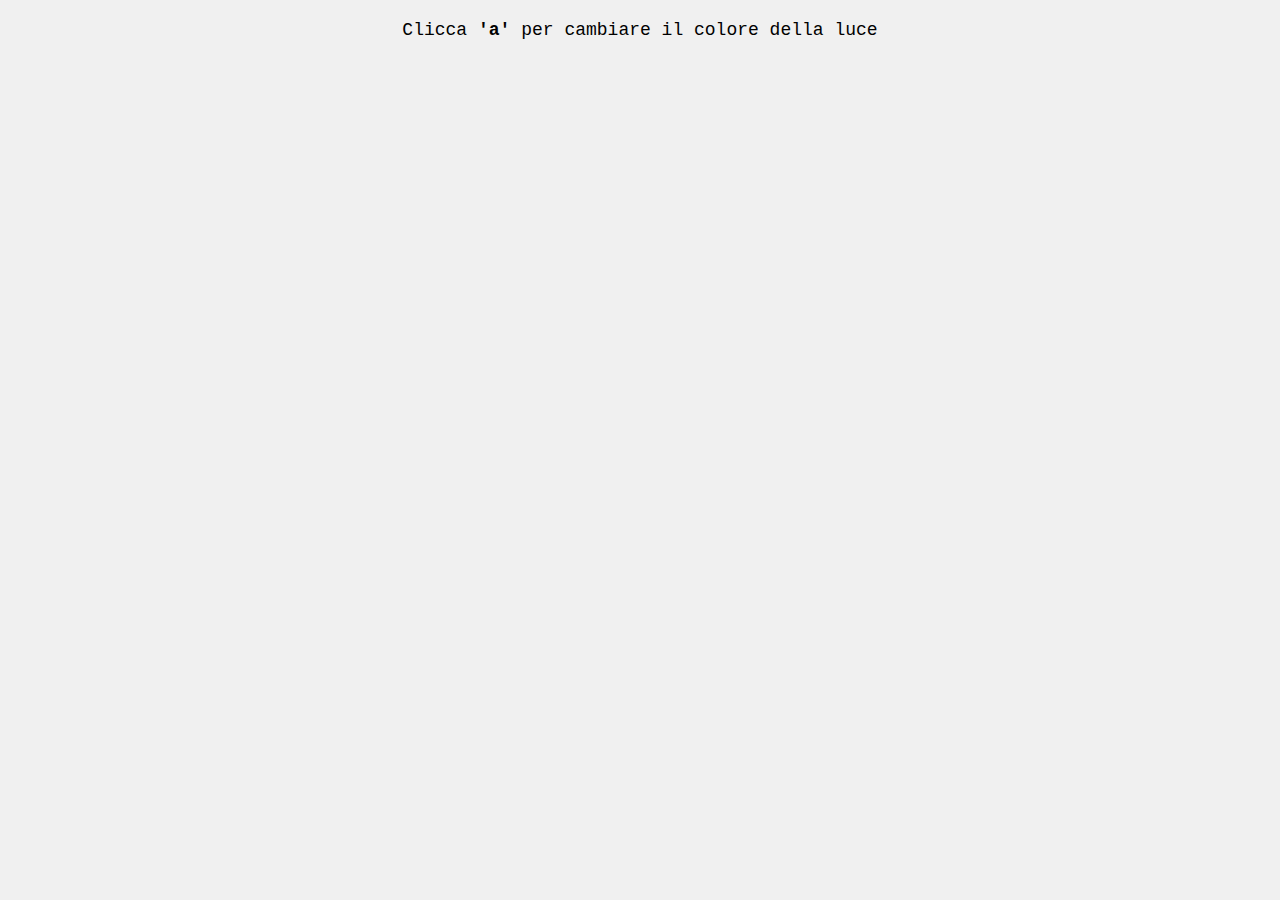
==== index.html @ 7d595954 "Merge branch 'master' of https://github.com/interactive3dgraphicscourse-uniud-2019/cubes-2019-tissi-" ====
<html>
	<head>
		<title>Project Tissi - Filippi</title>
		<style>
            body {
                font-family: "Courier New", Courier, monospace;
                background-color: #f0f0f0;
                margin: 0px;
                overflow: hidden;
            }
            canvas {
                width: 100%;
                height: 100%;
			}

			#info_light{
				position: absolute;
				left: 0;
				right: 0;
				margin: 0 auto;
				width: 50%;
				text-align: center;
				padding-top: 20px;
				font-size: 18px;
			}
        </style>
        <script src="lib/three.min.js"></script>
        <script src="lib/stats.min.js"></script>
        <script src="lib/Coordinates.js"></script>
		<script src="lib/OrbitControls.js"></script>
		<script src="lib/RectAreaLightUniformsLib.js"></script>
        <script src="scripts/main.js"></script>
		<script src="scripts/lights.js"></script>
		<script src="objs/steps.js"></script>
		<script src="objs/wall.js"></script>
		<script src="objs/column.js"></script>
		<script src="objs/roof.js"></script>
		<script src="objs/character_outside.js"></script>
		<script src="objs/character_inside.js"></script>
		<script src="objs/decoration.js"></script>
		<script src="scripts/heightmap.js"></script>
		
	</head>
	<body>
		<div id="info_light"></div>
		<script>
		let scene, camera, renderer, controls, stats;
		let sfera, guard_sx, guard_dx, priest;
		let direction = false;
		let direction_2 = false;
		let direction_3 = false;
		let direction_4 = false;
		let direction_5 = false;
		let direction_6 = false;
		let h_decoration = 8;
		let light_div;
		//Costanti per creazione del tempio: utilizzate anche in altre classi
		const RIENTRO = 15;
		const H_STEP = 5; 
		const WIDTH_STEPS = 205;
		const DEPH_STEPS = 245;
		const H_WALL = 15;
		const WIDTH_WALL = 5;
		const TOWER_BASE = 5;
		const H_TOWER = (3/2) * H_WALL;
		const ROOF_SIZE = 115;
		const ROOF_DEPH = 175;
		const COLUMN_CAPITAL_SIZE = 15;
		const Z_COLUMN = 75;
		const X_COLUMN = 45;
		//resize window event
		window.addEventListener('resize', function () {
                renderer.setSize(window.innerWidth, window.innerHeight);
                camera.aspect = window.innerWidth / window.innerHeight;
                camera.updateProjectionMatrix();
		});

		function Start() {
			light_div = document.getElementById("info_light");
			light_div.innerHTML = "Clicca " + "<b>'a'</b>" + " per cambiare il colore della luce";
			
			scene = new THREE.Scene();
			camera = new THREE.PerspectiveCamera( 75, window.innerWidth / window.innerHeight, 0.1, 1000 );
			let total = new THREE.Object3D();
			scene.add(total);
			renderer = new THREE.WebGLRenderer( {antialias: true} );
			renderer.setSize( window.innerWidth, window.innerHeight );
			renderer.setClearColor( "rgb(0,0,0)" );
			renderer.setPixelRatio( window.devicePixelRatio );
			renderer.gammaInput = true;
			renderer.gammaOutput = true;
			renderer.shadowMap.enabled = true;
			document.body.appendChild( renderer.domElement );
			
			camera.position.set(50,100,100);
			camera.lookAt( new THREE.Vector3(0,0,0));
			

			/*********************TEMPIO*******************/
			let tempio = new THREE.Object3D();
			total.add(tempio);
			//Aggiungo i gradini
			let steps = new Steps(WIDTH_STEPS, DEPH_STEPS);
			let s = steps.getSteps();
			tempio.add(s);

			//Aggiungo il muretto
			let wall = new Wall(WIDTH_STEPS, DEPH_STEPS);
			let w = wall.getWall();
			w.position.y = H_STEP*3;
			tempio.add(w);

			//Aggiungo le 6 colonne a sinistra
			let columns_sx = [];
			let columns_sx_add = [];
			for(let i=0; i<6; i++){
				columns_sx.push(new Column());
				columns_sx_add.push(columns_sx[i].getColumn());
				tempio.add(columns_sx_add[i]);
				columns_sx_add[i].position.set(-X_COLUMN,0, -Z_COLUMN + i*30);
			}

			//Aggiungo le 6 colonne a destra
			let columns_dx = [];
			let columns_dx_add = [];
			for(let i=0; i<6; i++){
				columns_dx.push(new Column());
				columns_dx_add.push(columns_dx[i].getColumn());
				tempio.add(columns_dx_add[i]);
				columns_dx_add[i].position.set(X_COLUMN,0, -Z_COLUMN + i*30);
			}
			
			//Aggiungo le 2 colonne dietro
			let columns_back = [];
			let columns_back_add = [];
			for(let i=0; i<2; i++){
				columns_back.push(new Column());
				columns_back_add.push(columns_back[i].getColumn());
				tempio.add(columns_back_add[i]);
				columns_back_add[i].position.set(-15 + i*30, 0, -Z_COLUMN);
			}
			
			//Aggiungo le 2 colonne davanti
			let columns_front = [];
			let columns_front_add = [];
			for(let i=0; i<2; i++){
				columns_front.push(new Column());
				columns_front_add.push(columns_front[i].getColumn());
				tempio.add(columns_front_add[i]);
				columns_front_add[i].position.set(-15 + i*30, 0, Z_COLUMN);
			}
			
			//Aggiungo le decorazioni davanti
			let decorationsF = [];
			let decorationsF_add = [];
			for(let i=0; i<3; i++){
				decorationsF.push(new Decorations(h_decoration,1));
				decorationsF_add.push(decorationsF[i].getDecorations());
				tempio.add(decorationsF_add[i]);
				decorationsF_add[i].position.set(-30 + i*30 , H_STEP*3+columns_front[0].getHColumn()+(h_decoration/2) + 1, Z_COLUMN + h_decoration);
			}

			//Aggiungo le decorazioni dietro
			let decorationsB = [];
			let decorationsB_add = [];
			for(let i=0; i<3; i++){
				decorationsB.push(new Decorations(h_decoration,1));
				decorationsB_add.push(decorationsB[i].getDecorations());
				tempio.add(decorationsB_add[i]);
				decorationsB_add[i].position.set(-30 + i*30 ,H_STEP*3+columns_front[0].getHColumn()+(h_decoration/2) + 1, -(Z_COLUMN + h_decoration));
			} 

			//Aggiungo le decorazioni lato sinistro
			let decorationsSx = [];
			let decorationsSx_add = [];
			for(let i=0; i<5; i++){
				decorationsSx.push(new Decorations(h_decoration,1));
				decorationsSx_add.push(decorationsSx[i].getDecorations());
				tempio.add(decorationsSx_add[i]);
				decorationsSx_add[i].rotation.y = 90*Math.PI/180;
				decorationsSx_add[i].position.set(-52.5 , H_STEP*3+columns_front[0].getHColumn()+(h_decoration/2) + 1, -60 + i*30);
			} 

			//Aggiungo le decorazioni lato destro
			let decorationsDx = [];
			let decorationsDx_add = [];
			for(let i=0; i<5; i++){
				decorationsDx.push(new Decorations(h_decoration,1));
				decorationsDx_add.push(decorationsDx[i].getDecorations());
				tempio.add(decorationsDx_add[i]);
				decorationsDx_add[i].rotation.y = 90*Math.PI/180;
				decorationsDx_add[i].position.set(52.5 , H_STEP*3+columns_front[0].getHColumn()+(h_decoration/2) + 1 , -60 + i*30);
			}

			//Aggiungo tetto
			let roof = new Roof(105, 165);
			let r = roof.getRoof();
			r.position.y = columns_front[0].getHColumn() + H_STEP*3;
			tempio.add(r);

			/******************************PERSONAGGI****************************/
			//Aggiungo Prete interno
			let png_priest = new CharacterInside();
			priest = png_priest.getCharacter();
			total.add(priest);
			priest.rotation.y = 180*Math.PI/180;
			priest.position.z = 30;

			//Aggiungo Guardia sx
			let png_guard_sx = new CharacterOutside();
			guard_sx = png_guard_sx.getCharacter();
			total.add(guard_sx);
			guard_sx.rotation.y = 180*Math.PI/180;
			guard_sx.position.z = 85;
			guard_sx.position.x = -67.5;
			guard_sx.position.y = 26;
			//Aggiungo Guardia dx
			let png_guard_dx = new CharacterOutside();
			guard_dx = png_guard_dx.getCharacter();
			total.add(guard_dx);
			guard_dx.position.z = -85;
			guard_dx.position.x = 67.5;


			/*********************** "SFERA" CHE RUOTA ********************/
			//Posizioniamo un "altarino"
			let altar = new Steps(40, 40);
			let a = altar.getSteps();
			a.position.y = H_STEP*3; 
			a.position.z = -30; 
			tempio.add(a);
			//Creiamo e posizioniamo la "sfera"
			let sferaG = new THREE.BoxGeometry(20,20,20);
			let sfera_tex = new THREE.TextureLoader().load('textures/sfera_tex.png');
			let sferaM_array = [
                new THREE.MeshPhongMaterial({map: sfera_tex, opacity: .8, transparent: true}), 
                new THREE.MeshPhongMaterial({map: sfera_tex, opacity: .8, transparent: true}),
                new THREE.MeshPhongMaterial({map: sfera_tex, opacity: .8, transparent: true}),
                new THREE.MeshPhongMaterial({map: sfera_tex, opacity: .8, transparent: true}),
                new THREE.MeshPhongMaterial({map: sfera_tex, opacity: .8, transparent: true}),
                new THREE.MeshPhongMaterial({map: sfera_tex, opacity: .8, transparent: true})
            ]; 
			
			let sferaM = new THREE.MultiMaterial(sferaM_array);
			sfera = new THREE.Mesh(sferaG, sferaM);
			total.add(sfera);
			sfera.position.set(0,65,-30);
			let light_color = setRandomColor();
			let light = new THREE.PointLight( light_color, 1, 100 );
			light.position.set(0,0,0);
			sfera.add(light);
			let onKeyPress = function(event) {
				if (event.key == 'a') {
					light.color.setRGB(Math.random(), Math.random(), Math.random());
				}
			};
			document.addEventListener("keydown", onKeyPress);
			total.scale.set(0.15,0.15,0.15);
			/******************************LUCI****************************/
			setHemiLight();
			//setDirectionalLight();

			/******************************TERRENO****************************/
			let img = new Image();
			img.onload = function () {
				//get height data from img
				let data = getHeightData(img, 0.1);
				createGround(data, img); 
			}
			img.src = "textures/ground/heightmapNEW.png"; 
			

			stats = new Stats();
			stats.domElement.style.position = 'absolute';
			stats.domElement.style.top = '0px';
			document.body.appendChild( stats.domElement );
			
			// uncomment if you need to draw coordinate axes when building the scene
			// Coordinates.drawAllAxes();
			
			controls = new THREE.OrbitControls( camera, renderer.domElement );
		}
		
		function Update() {
			requestAnimationFrame( Update );
			controls.update();
			/************** ANIMAZIONE SFERA *************/
			sfera.rotation.x+=0.01;
			sfera.rotation.y+=0.01;
			//Su e giù
			if(sfera.position.y>=55 && !direction_5)
				sfera.position.y-=0.09;
			else if(sfera.position.y<=65 && direction_5)
				sfera.position.y+=0.09;
			if(sfera.position.y<=55 || sfera.position.y>=65 ){
				direction_5 = !direction_5;
			}

			/************** ANIMAZIONE GUARDIA SX *************/
			//Avanti e indietro
			if(guard_sx.position.z>=-85 && !direction){
				guard_sx.position.z-=0.3;
			}else if(guard_sx.position.z<=85 && direction){
				guard_sx.position.z+=0.3;
			}
			if(guard_sx.position.z<=-85 || guard_sx.position.z>=85 ){
				direction = !direction;
				guard_sx.rotation.y += 180 * Math.PI/180;
			}

			//Su e giù
			if(guard_sx.position.y>=22 && !direction_3)
				guard_sx.position.y-=0.05;
			else if(guard_sx.position.y<=26 && direction_3)
				guard_sx.position.y+=0.05;
			if(guard_sx.position.y<=22 || guard_sx.position.y>=26 ){
				direction_3 = !direction_3;
			}
			
					
			/************** ANIMAZIONE GUARDIA DX *************/
			//Avanti e indietro
			if(guard_dx.position.z<=85 && !direction_2){
				guard_dx.position.z+=0.3;
			}else if(guard_dx.position.z>=-85 && direction_2){
				guard_dx.position.z-=0.3;
			}
			if(guard_dx.position.z<=-85 || guard_dx.position.z>=85 ){
				direction_2 = !direction_2;
				guard_dx.rotation.y += 180 * Math.PI/180;
			}
			//Su e giù
			if(guard_dx.position.y>=22 && !direction_4)
				guard_dx.position.y-=0.05;
			else if(guard_dx.position.y<=26 && direction_4)
				guard_dx.position.y+=0.05;
			if(guard_dx.position.y<=22 || guard_dx.position.y>=26 ){
				direction_4 = !direction_4;
			}

			/************** ANIMAZIONE PRETE INTERNO *************/
			//Su e giù
			if(priest.position.y>=23 && !direction_6)
				priest.position.y-=0.03;
			else if(priest.position.y<=25 && direction_6)
				priest.position.y+=0.03;
			if(priest.position.y<=23 || priest.position.y>=25 ){
				direction_6 = !direction_6;
			}

			stats.update();
			Render();
		}
		
		function Render() {
			
			renderer.render(scene, camera);
		}
		
		function createGround(data, img){
			let geometry = new THREE.BoxBufferGeometry(1,1,1);
			//let sandM = new THREE.MeshBasicMaterial( { color: "rgb(255,213,0)", transparent: true, opacity: 0.7 } );
			//let mountainM = new THREE.MeshBasicMaterial( { color: "rgb(51, 51, 0)", transparent: true, opacity: 0.7 } );
			//let mountainBlackM = new THREE.MeshBasicMaterial( { color: "rgb(26,13,0)", transparent: true, opacity: 0.7 } );

			let sand_tex = new THREE.TextureLoader().load('textures/ground/sand.jpg');
			let sandM = new THREE.MeshPhongMaterial( { map: sand_tex } );
			let mountain_tex = new THREE.TextureLoader().load('textures/ground/mountain.jpg');
			let mountainM = new THREE.MeshPhongMaterial( { map: mountain_tex } );
			let mountainB_tex = new THREE.TextureLoader().load('textures/ground/mountainBlack.jpg');
			let mountainBlackM = new THREE.MeshPhongMaterial( { map: mountainB_tex } );
			
			let sand = new THREE.Mesh( geometry, sandM);
			let mountain = new THREE.Mesh(geometry, mountainM );
			let mountainBlack = new THREE.Mesh(geometry, mountainBlackM );
			sand.castShadow = true;
			sand.receiveShadow = true;
			mountain.castShadow = true;
			mountain.receiveShadow = true;
			mountainBlack.castShadow = true;
			mountainBlack.receiveShadow = true;	
			
			let ground = new THREE.Object3D();
			scene.add(ground);
			ground.position.set(-img.width/2,0,-img.height/2);
			let cube;
			let matrixData = [];
			let matrixHeight = [];

			// Matrici contenenti: 
			// matrixData: il vettore di output della funzione getHeightData
			// matrixHeight: i valori del vettore scalati a 2/3 per riportarli nella scena
			for(let i=0; i<img.width; i++){
				matrixData[i]=[];
				matrixHeight[i] = [];
				for(let j=0; j<img.height; j++){
					matrixData[i][j] = Math.trunc(data[i+j*img.width]);
					matrixHeight[i][j] = matrixData[i][j]*(2/3);
				}
			}

			//posiziono i cubetti principali
			for(let i=0; i<matrixData.length; i++){
				for(let j=0; j<matrixData[i].length; j++){
					if(matrixData[i][j]<8){
						cube = sand.clone();
						cube.position.set(i, matrixHeight[i][j], j);
					}else if (matrixData[i][j]<13){ 
						cube = mountain.clone();
						cube.position.set(i, matrixHeight[i][j], j);

					}else{ 
						cube = mountainBlack.clone();
						cube.position.set(i, matrixHeight[i][j], j);
					}
					ground.add(cube);
				}
			}

			//riempio i "buchi"
			let h1, h2, h3, h4, myH;
			let min;
			let refill;
			for(let i =0; i<matrixHeight.length; i++){
				for(let j=0;j<matrixHeight[i].length; j++){
					myH = matrixHeight[i][j];
					if (isInEdge(i + 1, j, img.width - 1, img.width - 1)) h1 = matrixHeight[i + 1][j];
					else h1 = 30;

					if (isInEdge(i - 1, j, img.width - 1, img.width - 1)) h2 = matrixHeight[i - 1][j];
					else h2 = 30;

					if (isInEdge(i, j + 1, img.width - 1, img.width - 1)) h3 = matrixHeight[i][j + 1];
					else h3 = 30;

					if (isInEdge(i, j - 1, img.width - 1, img.width - 1)) h4 = matrixHeight[i][j - 1];
					else h4 = 30;

					min = Math.min(h1, h2, h3, h4);
					if(min < myH-1){
						for(let h=0; h < myH-min; h++){
							if(matrixData[i][j]<8){
								refill = sand.clone();
								refill.position.set(i, myH-1-h, j);
								ground.add(refill);
							}else if (matrixData[i][j]<13){ 
								refill = mountain.clone();
								refill.position.set(i, myH-1-h, j);
								ground.add(refill);

							}else{ 
								refill = mountainBlack.clone();
								refill.position.set(i, myH-1-h, j);
								ground.add(refill);

							}
						}
					}

					//Disegno i bordi
					/*
					if(isEdge(i, j, img.width - 1, img.width -1)){
						for(let h=0; h<myH; h++){
							if(matrixData[i][j]<8){
								refill = sand.clone();
								refill.position.set(i, myH-1-h, j);
								ground.add(refill);
							}else if (matrixData[i][j]<13){ 
								refill = mountain.clone();
								refill.position.set(i, myH-1-h, j);
								ground.add(refill);

							}else{ 
								refill = mountainBlack.clone();
								refill.position.set(i, myH-1-h, j);
								ground.add(refill);

							}
						}
					}
					*/

				}
			}	
			/******************************************************************************************/
			
		}		
		Start();
		Update();
		
		</script>
	</body>
</html>
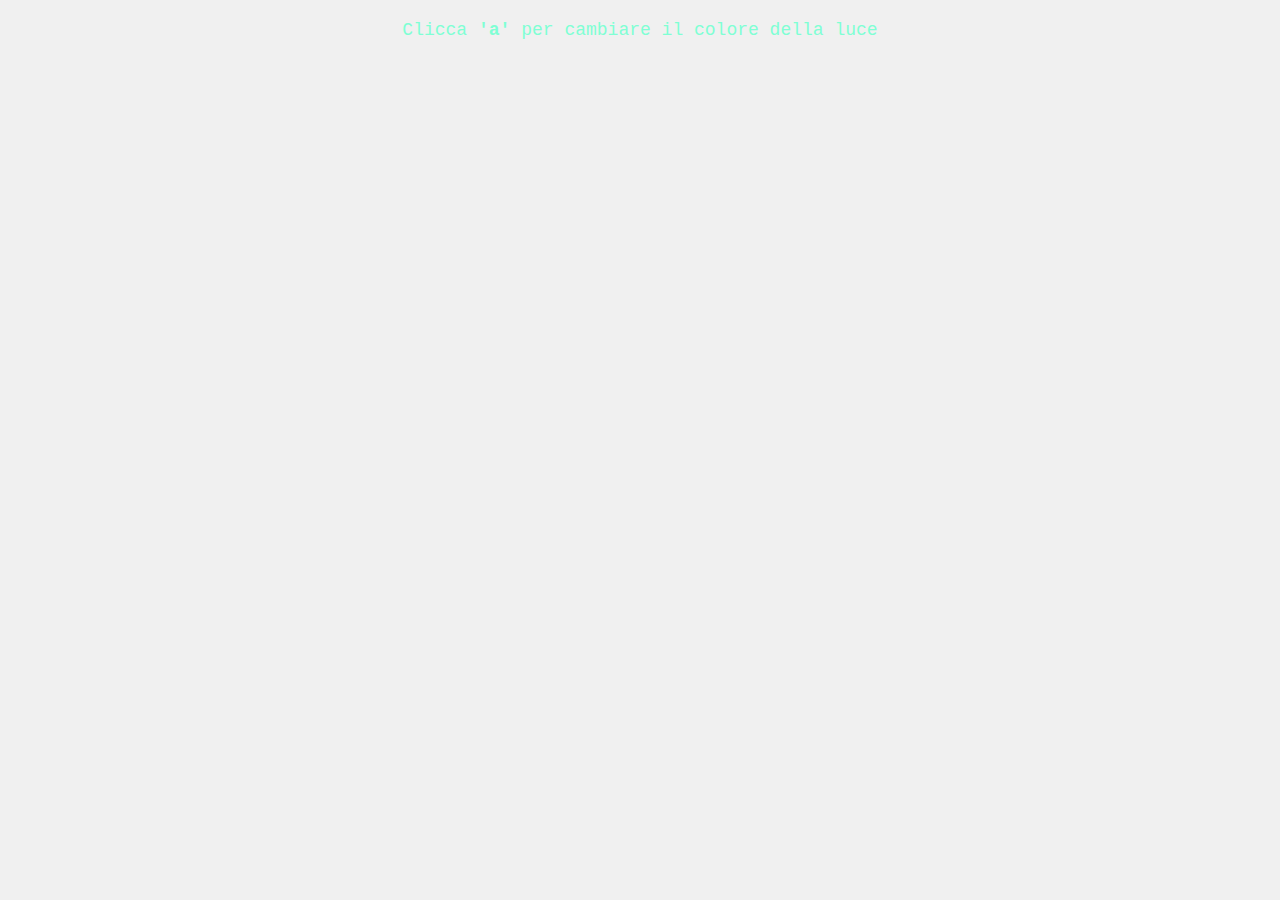
==== commit 6c37b1da: "Edit text color" ====
--- a/index.html
+++ b/index.html
@@ -22,6 +22,7 @@
 				text-align: center;
 				padding-top: 20px;
 				font-size: 18px;
+				color:aquamarine;
 			}
         </style>
         <script src="lib/three.min.js"></script>
@@ -150,6 +151,7 @@
 				columns_front_add[i].position.set(-15 + i*30, 0, Z_COLUMN);
 			}
 			
+			
 			//Aggiungo le decorazioni davanti
 			let decorationsF = [];
 			let decorationsF_add = [];
@@ -191,6 +193,7 @@
 				decorationsDx_add[i].rotation.y = 90*Math.PI/180;
 				decorationsDx_add[i].position.set(52.5 , H_STEP*3+columns_front[0].getHColumn()+(h_decoration/2) + 1 , -60 + i*30);
 			}
+			
 
 			//Aggiungo tetto
 			let roof = new Roof(105, 165);
@@ -289,9 +292,9 @@
 			sfera.rotation.y+=0.01;
 			//Su e giù
 			if(sfera.position.y>=55 && !direction_5)
-				sfera.position.y-=0.09;
+				sfera.position.y-=0.1;
 			else if(sfera.position.y<=65 && direction_5)
-				sfera.position.y+=0.09;
+				sfera.position.y+=0.1;
 			if(sfera.position.y<=55 || sfera.position.y>=65 ){
 				direction_5 = !direction_5;
 			}
@@ -299,9 +302,9 @@
 			/************** ANIMAZIONE GUARDIA SX *************/
 			//Avanti e indietro
 			if(guard_sx.position.z>=-85 && !direction){
-				guard_sx.position.z-=0.3;
+				guard_sx.position.z-=0.7;
 			}else if(guard_sx.position.z<=85 && direction){
-				guard_sx.position.z+=0.3;
+				guard_sx.position.z+=0.7;
 			}
 			if(guard_sx.position.z<=-85 || guard_sx.position.z>=85 ){
 				direction = !direction;
@@ -310,9 +313,9 @@
 
 			//Su e giù
 			if(guard_sx.position.y>=22 && !direction_3)
-				guard_sx.position.y-=0.05;
+				guard_sx.position.y-=0.07;
 			else if(guard_sx.position.y<=26 && direction_3)
-				guard_sx.position.y+=0.05;
+				guard_sx.position.y+=0.07;
 			if(guard_sx.position.y<=22 || guard_sx.position.y>=26 ){
 				direction_3 = !direction_3;
 			}
@@ -321,9 +324,9 @@
 			/************** ANIMAZIONE GUARDIA DX *************/
 			//Avanti e indietro
 			if(guard_dx.position.z<=85 && !direction_2){
-				guard_dx.position.z+=0.3;
+				guard_dx.position.z+=0.7;
 			}else if(guard_dx.position.z>=-85 && direction_2){
-				guard_dx.position.z-=0.3;
+				guard_dx.position.z-=0.7;
 			}
 			if(guard_dx.position.z<=-85 || guard_dx.position.z>=85 ){
 				direction_2 = !direction_2;
@@ -331,9 +334,9 @@
 			}
 			//Su e giù
 			if(guard_dx.position.y>=22 && !direction_4)
-				guard_dx.position.y-=0.05;
+				guard_dx.position.y-=0.07;
 			else if(guard_dx.position.y<=26 && direction_4)
-				guard_dx.position.y+=0.05;
+				guard_dx.position.y+=0.07;
 			if(guard_dx.position.y<=22 || guard_dx.position.y>=26 ){
 				direction_4 = !direction_4;
 			}
@@ -341,9 +344,9 @@
 			/************** ANIMAZIONE PRETE INTERNO *************/
 			//Su e giù
 			if(priest.position.y>=23 && !direction_6)
-				priest.position.y-=0.03;
+				priest.position.y-=0.05;
 			else if(priest.position.y<=25 && direction_6)
-				priest.position.y+=0.03;
+				priest.position.y+=0.05;
 			if(priest.position.y<=23 || priest.position.y>=25 ){
 				direction_6 = !direction_6;
 			}
